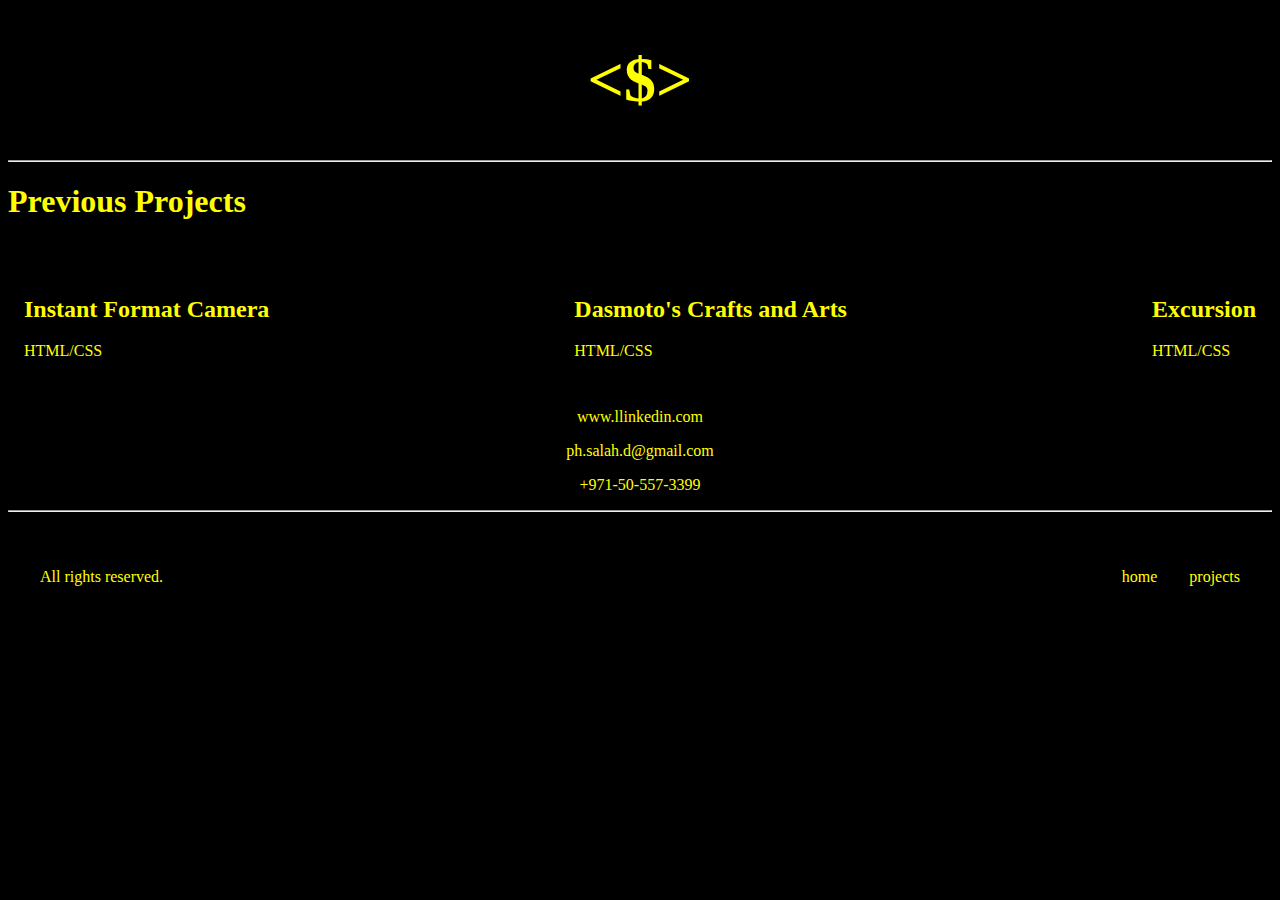
==== Contact.html @ 764643dd "initial commit" ====
<!DOCTYPE html>
<html lang="en">
<head>
    <meta charset="UTF-8">
    <meta http-equiv="X-UA-Compatible" content="IE=edge">
    <meta name="viewport" content="width=device-width, initial-scale=1.0">
    <title>Contact</title>
    <link rel="stylesheet" href="./Contact/style.css">
</head>
<body>


    <header><h1>&lt;&dollar;&gt;</h1></header>
    <hr>


    <main>
        <h1>Previous Projects</h1>
        <div class="projects">
            <div class="project">
                <img src="./Contact/images/1.bmp" alt="">
                <h2>Instant Format Camera</h2>
                <p>HTML/CSS</p>
            </div>
            <div class="project">
                <img src="./Contact/images/2.bmp" alt="">
                <h2>Dasmoto's Crafts and Arts</h2>
                <p>HTML/CSS</p>
            </div>
            <div class="project">
                <img src="./Contact/images/3.bmp" alt="">
                <h2>Excursion</h2>
                <p>HTML/CSS</p>
            </div>
        </div>
        <div class="contact">
            <p>www.llinkedin.com</p>
            <p>ph.salah.d@gmail.com</p>
            <p>+971-50-557-3399</p>
        </div>
    </main>
    <hr>


    <footer>
        <p>All rights reserved.</p>
        <ul>
            <li><a href="./index.html">home</a></li>
            <li><a href="./Contact.html">projects</a></li>
        </ul>
    </footer>



</body>
</html>
---- Contact/style.css ----
html {
    background-color: black;
}


/* styleing the header*/

header h1 {
    font-size: 4rem;
    font-weight: bold;
    text-align: center;
    color: yellow;
}

/*main*/

main {
    color: yellow;
}

hr {
    background-color: gold;
}
.projects {
    display: flex;
    justify-content: space-between;
    padding: 0.5rem;
}
.projects img {
    max-width: 100%;
    
}
.project {
    padding: 0.5rem;
}
.contact {
    margin-top: 1rem;
    text-align: center;
}


/* styleing the footer*/

footer {
    display: flex;
    justify-content: space-between;
    padding: 1rem;
    color: yellow;
}
footer ul {
    display: flex;
}
footer ul li {
    list-style-type: none;
    padding: 1rem;
}
footer ul a {
    text-decoration: none;
    color: yellow;
}
footer p {
    padding: 1rem;
}
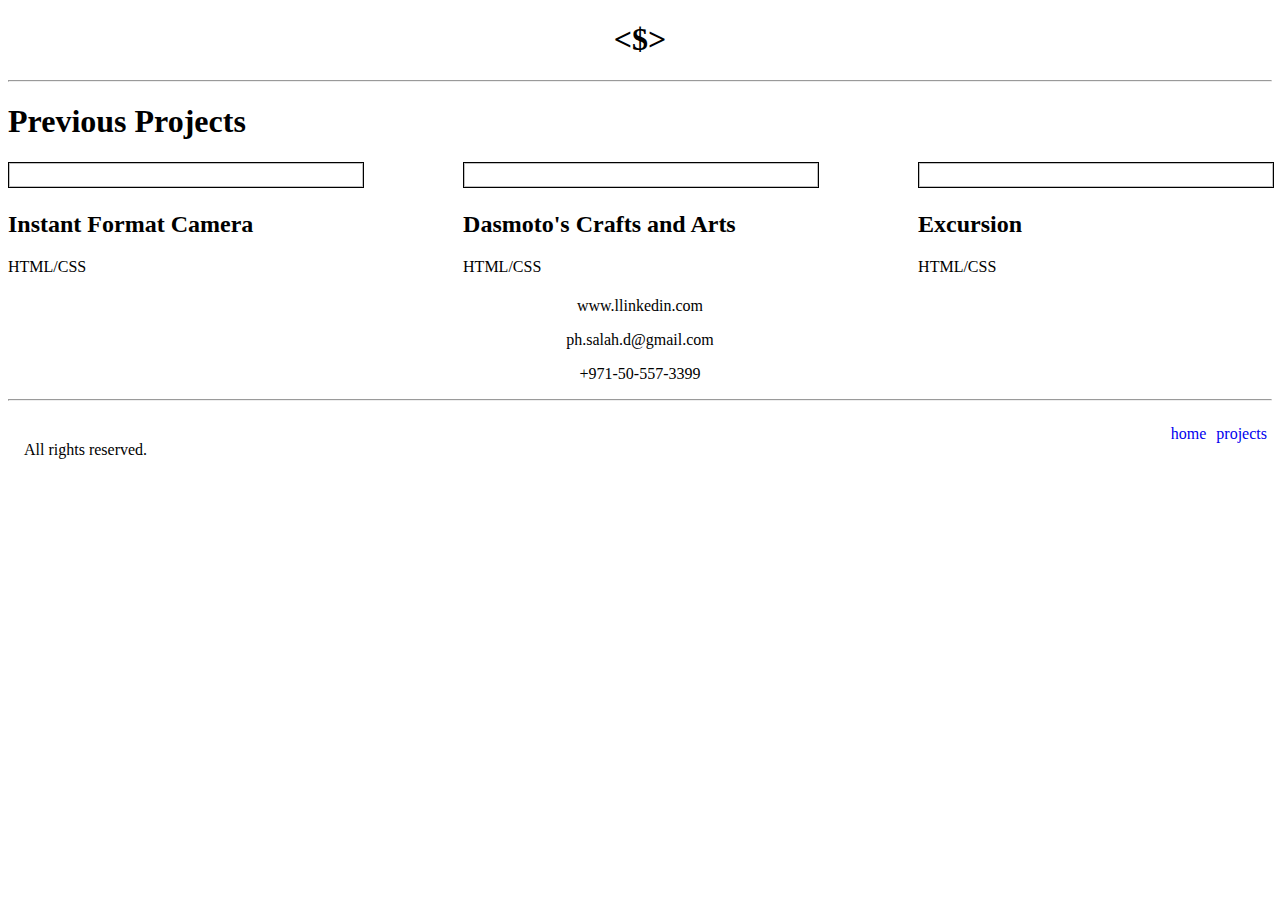
==== commit ff01c787: "remove styles to restyle" ====
--- a/Contact.html
+++ b/Contact.html
@@ -18,17 +18,17 @@
         <h1>Previous Projects</h1>
         <div class="projects">
             <div class="project">
-                <img src="./Contact/images/1.bmp" alt="">
+                <img  alt="">
                 <h2>Instant Format Camera</h2>
                 <p>HTML/CSS</p>
             </div>
             <div class="project">
-                <img src="./Contact/images/2.bmp" alt="">
+                <img  alt="">
                 <h2>Dasmoto's Crafts and Arts</h2>
                 <p>HTML/CSS</p>
             </div>
             <div class="project">
-                <img src="./Contact/images/3.bmp" alt="">
+                <img  alt="">
                 <h2>Excursion</h2>
                 <p>HTML/CSS</p>
             </div>
--- a/Contact/style.css
+++ b/Contact/style.css
@@ -1,40 +1,26 @@
-html {
-    background-color: black;
-}
-
-
 /* styleing the header*/
 
 header h1 {
-    font-size: 4rem;
-    font-weight: bold;
     text-align: center;
-    color: yellow;
 }
 
 /*main*/
-
-main {
-    color: yellow;
-}
-
-hr {
-    background-color: gold;
-}
 .projects {
     display: flex;
     justify-content: space-between;
-    padding: 0.5rem;
 }
-.projects img {
-    max-width: 100%;
-    
+
+.project {
+    width: 28%;
 }
-.project {
-    padding: 0.5rem;
+
+.project img {
+    border: 1px solid black;
+    height: 20%;
+    width: 100%;
 }
+
 .contact {
-    margin-top: 1rem;
     text-align: center;
 }
 
@@ -44,19 +30,16 @@
 footer {
     display: flex;
     justify-content: space-between;
-    padding: 1rem;
-    color: yellow;
 }
 footer ul {
     display: flex;
 }
 footer ul li {
     list-style-type: none;
-    padding: 1rem;
+    padding: 0px 5px;
 }
 footer ul a {
     text-decoration: none;
-    color: yellow;
 }
 footer p {
     padding: 1rem;
